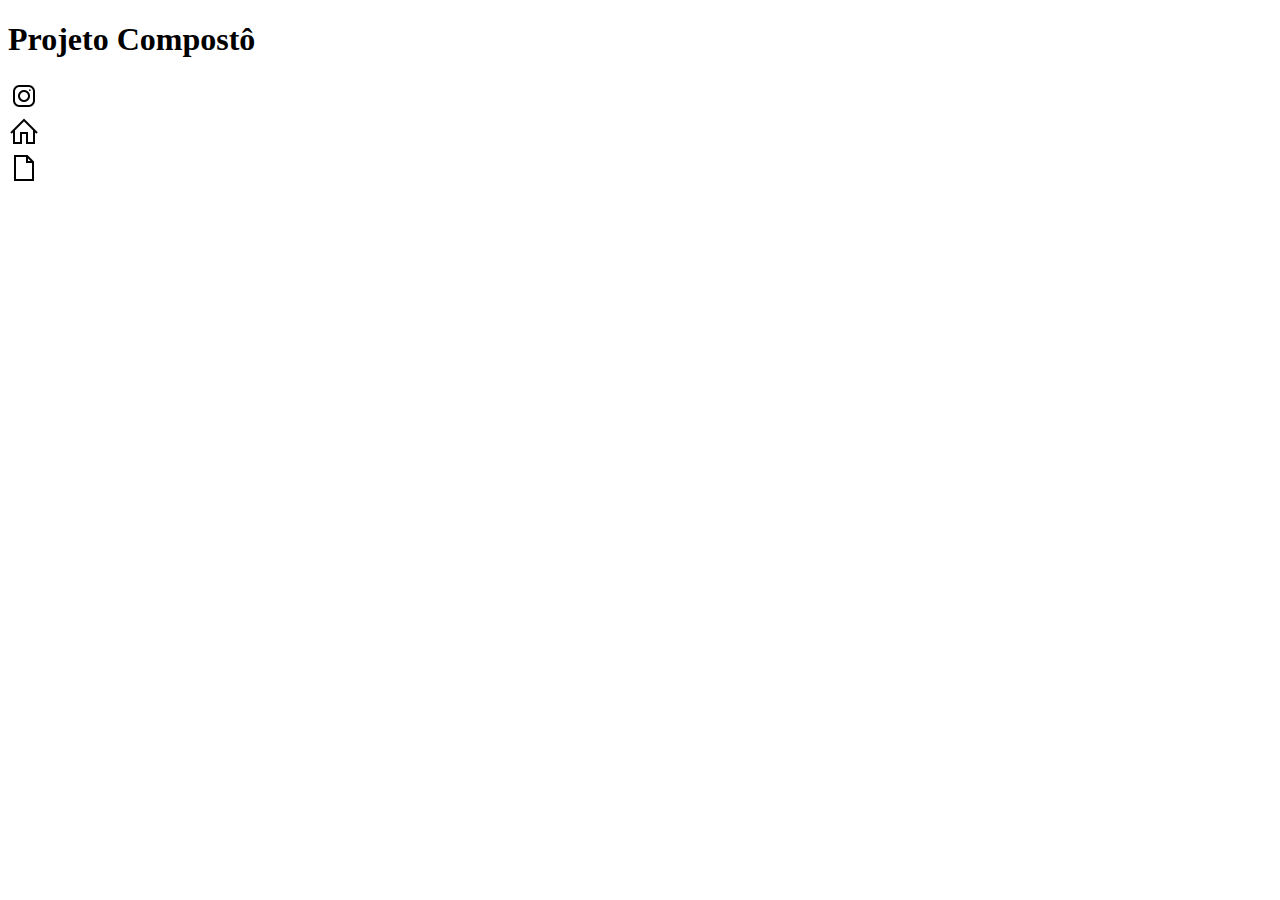
==== menu_composto.html @ 766166ed "v1.0.0" ====
<!DOCTYPE html>
<html lang="pt br">
<head>
    <meta charset="UTF-8">
    <meta http-equiv="X-UA-Compatible" content="IE=edge">
    <meta name="viewport" content="width=device-width, initial-scale=1.0">
    <title>Compostô</title>
    <link rel="stylesheet" href="../COMPOSTÔ/assets/css/style_menu.css" />

    <link rel="shortcut icon" href="assets/img/logo-composto.png" type="image/x-icon">

    <link rel="preconnect" href="https://fonts.googleapis.com">
</head>
<body>
    <main>
        <header>
            <div class="titulo">
                <h1>Projeto Compostô</h1>
            </div>
            <div class="container">
                    <div id="instagram">
                        <a href="https://www.instagram.com/projetocomposto/"><img  src="assets/img/icons8-instagram-32.png"></a>
                    </div>
                    <div id="home">
                        <a href="index.html"><img src="assets/img/icons8-casa-32.png"></a>
                    </div>
                    <div id="text" >
                        <a href=""><img src="assets/img/icons8-arquivo-32.png"></a>
                    </div>
            </div>
        </header>
    </main>
</body>
</html>
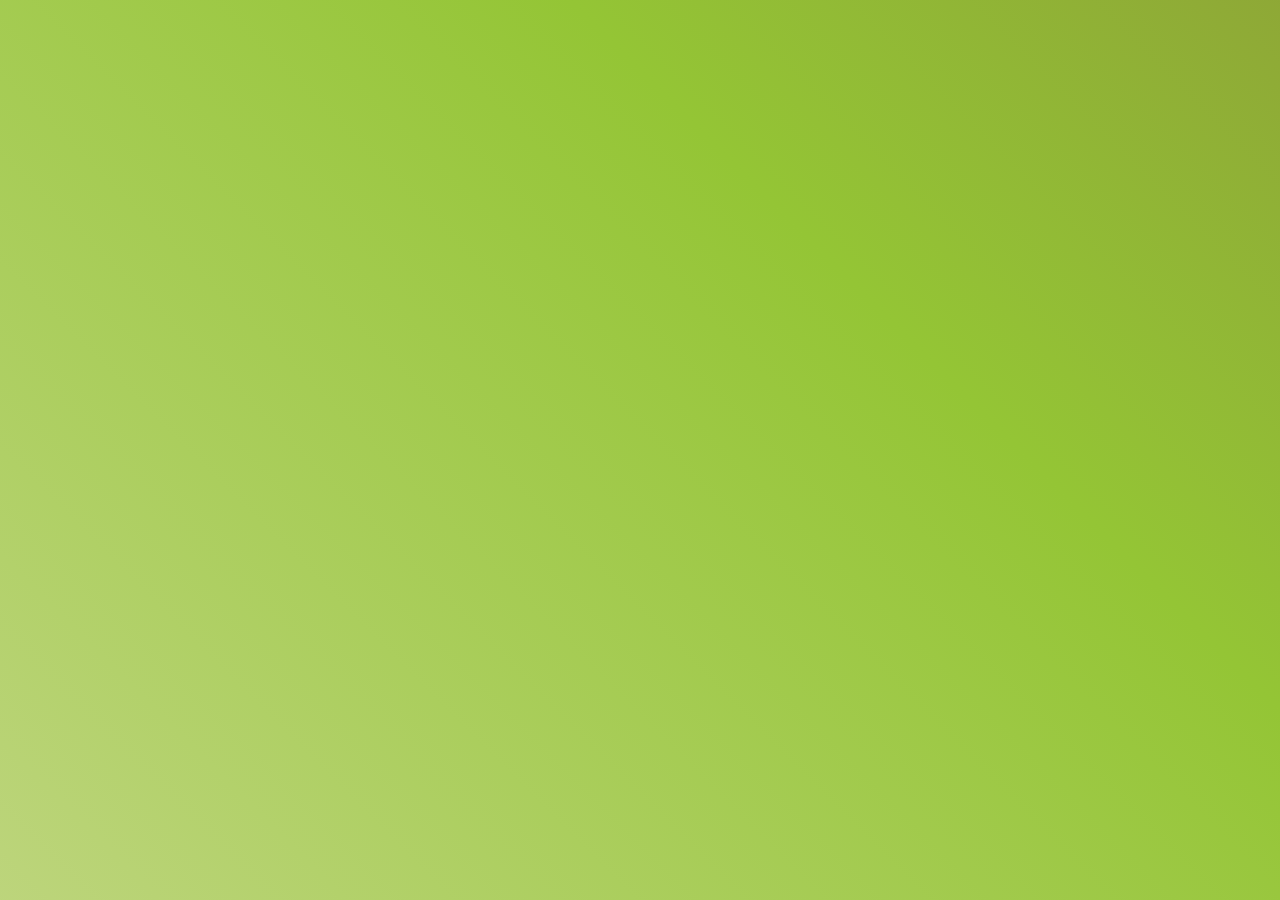
==== commit ca57dd56: "corrigido css do menu" ====
--- a/menu_composto.html
+++ b/menu_composto.html
@@ -5,7 +5,7 @@
     <meta http-equiv="X-UA-Compatible" content="IE=edge">
     <meta name="viewport" content="width=device-width, initial-scale=1.0">
     <title>Compostô</title>
-    <link rel="stylesheet" href="../COMPOSTÔ/assets/css/style_menu.css" />
+    <link rel="stylesheet" href="assets/css/style_menu.css"/>
 
     <link rel="shortcut icon" href="assets/img/logo-composto.png" type="image/x-icon">
 
@@ -13,7 +13,7 @@
 </head>
 <body>
     <main>
-        <header>
+        <dvi class="maincontainer">
             <div class="titulo">
                 <h1>Projeto Compostô</h1>
             </div>
@@ -28,7 +28,7 @@
                         <a href=""><img src="assets/img/icons8-arquivo-32.png"></a>
                     </div>
             </div>
-        </header>
+        </div>
     </main>
 </body>
 </html>--- a/assets/css/style_menu.css
+++ b/assets/css/style_menu.css
@@ -0,0 +1,163 @@
+@import url('https://fonts.googleapis.com/css2?family=Open+Sans:ital@0;1&family=Oswald:wght@400;700&display=swap');
+
+body{
+    margin: 0px;
+    padding: 0px;
+}
+
+main{
+    animation: gradient 5s ease-in-out alternate infinite;
+    background: linear-gradient(45deg, #EEE8D2, #94C535, #7A413A) no-repeat;
+    background-size: 300% 300%;
+    color: white;
+    height: 100vh;
+    font-family: 'Oswald', sans-serif;
+    -webkit-text-stroke-width: 1px;
+    -webkit-text-stroke-color: #000;
+}
+
+h1{
+    font-size: 400%;
+}
+
+main .maincontainer{
+    width: 100vw;
+    height: 100vh;
+    display: flex;
+    flex-direction:column;
+    justify-content: center;
+    align-items: center;
+}
+
+main .maincontainer .container{
+    display: flex;
+    width: 469px;
+}
+
+main .maincontainer .titulo h1{
+    -webkit-text-stroke-width: 2px;
+    -webkit-text-stroke-color: #000;
+    animation: titulo 5s ease-in-out forwards;
+    opacity: 0;
+}
+
+main .maincontainer .container #instagram{
+    text-align: left;
+    width: 156.3px;
+    opacity: 0;
+    animation: icon_instagram 1s ease-in-out forwards;
+    animation-delay: 0s;
+}
+
+main .maincontainer .container #home{
+    text-align: center;
+    width: 156.3px;
+    opacity: 0;
+    animation: icon_home 1s ease-in-out forwards;
+    animation-delay: 1s;
+}
+
+main .maincontainer .container #text{
+    text-align: right;
+    width: 156.3px;
+    opacity: 0;
+    animation: icon_text 1s ease-in-out forwards;
+    animation-delay: 2s;
+}
+
+@keyframes gradient{
+    from{
+        background-position: 0 50%;
+    }
+
+    to{
+        background-position: 100% 50%;
+    }
+}
+
+@keyframes titulo{
+    from{
+        opacity: 0;
+    }
+
+    to{
+        opacity: 1;
+    }
+}
+
+@keyframes icon_instagram{
+    from{
+        transform: translateX(-50px);
+    }
+
+    to{
+        transform: translateX(0px);
+        opacity: 1;
+    }
+}
+
+@keyframes icon_home{
+    from{
+        transform: translateX(-50px);
+    }
+
+    to{
+        transform: translateX(0px);
+        opacity: 1;
+    }
+}
+
+@keyframes icon_text{
+    from{
+        transform: translateX(-50px);
+    }
+
+    to{
+        transform: translateX(0px);
+        opacity: 1;
+    }
+}
+
+@media (min-width : 351px) and (max-width : 500px){
+    h1{
+        font-size: 250%;
+    }
+
+    main .maincontainer .container{
+        width: 293px;
+    }
+
+    main .maincontainer .container #instagram{
+        width: 97.6px;
+    }
+    
+    main .maincontainer .container #home{
+        width: 97.6px;
+    }
+    
+    main .maincontainer .container #text{
+        width: 97.6px;
+    }
+}
+
+@media (max-width : 350px){
+    h1{
+        font-size: 200%;
+    }
+
+    main .maincontainer .container{
+        width: 234px;
+    }
+
+    main .maincontainer .container #instagram{
+        width: 78px;
+    }
+    
+    main .maincontainer .container #home{
+        width: 78px;
+    }
+    
+    main .maincontainer .container #text{
+        width: 78px;
+    }
+}